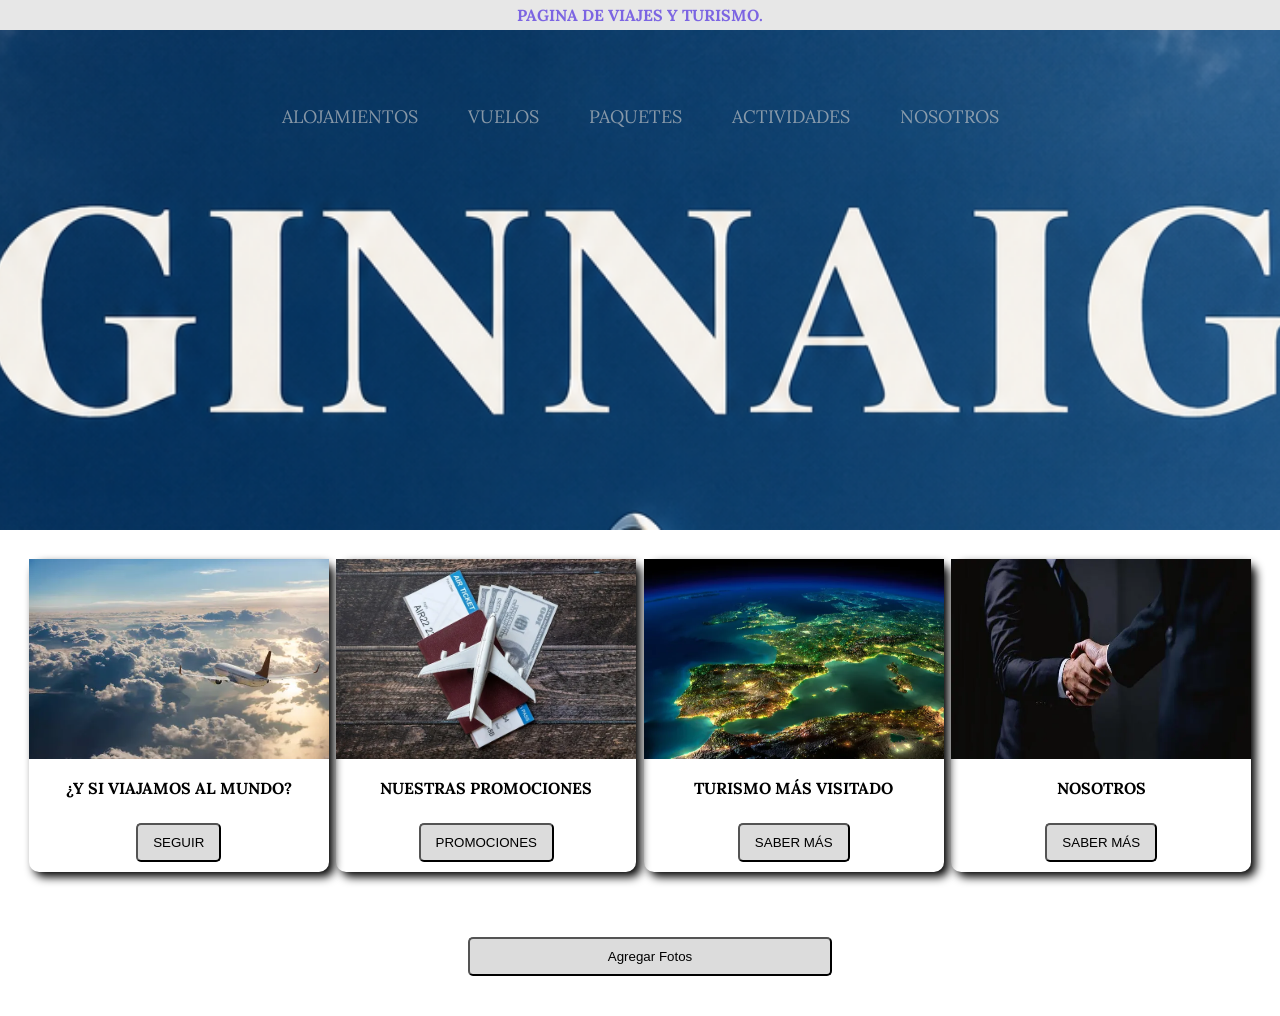
==== index.html @ 2ba2f33c "Primer commit: Página de turismo lista con SCSS y diseño responsive" ====
<!DOCTYPE html>
<html lang="es">
<head>
    <meta charset="UTF-8">
    <meta name="viewport" content="width=device-width, initial-scale=1.0">
    <link rel="stylesheet" href="./css/styles.css">
    <link rel="preconnect" href="https://fonts.googleapis.com">
    <link rel="preconnect" href="https://fonts.gstatic.com" crossorigin>
    <link href="https://fonts.googleapis.com/css2?family=Lora:wght@400;500;600;700&display=swap" rel="stylesheet">
    <title>Document</title>

</head>
<body>
<header>
    <span class="encabezado"><strong>PAGINA DE VIAJES Y TURISMO.</strong></span>

    <div class="contenedor-logo"> 
        <img class="logo" src="./imagen/logo.png" alt="logo">
    </div>
        <div class="primer-buscador">
            <ul>
                <li><a href="./pestañas/alojamiento.html">ALOJAMIENTOS</a></li>
                <li><a href="./pestañas/vuelos.html">VUELOS</a></li>
                <li><a href="./pestañas/paquetes.html">PAQUETES</a></li>
                <li><a href="./pestañas/actividades.html">ACTIVIDADES</a></li>
                <li><a href="./pestañas/nosotros.html">NOSOTROS</a></li>
            </ul>
        </div>
    </div>
<!-- Todo lo que pongas acá aparecerá debajo de la imagen -->
</header>
    <main>
        <div class="cartas-general">
            <div class="carta-turismo">
                <img src="./imagen/avión-de-pasajeros-volando-por-encima-de-las-nubes-al-amanecer.webp" alt="">
                <h4>¿Y SI VIAJAMOS AL MUNDO? </h4>
                <button>SEGUIR</button>
            </div>
            <div class="carta-promociones">
                <img src="./imagen/pasasjes.webp" alt="">
                <h4>NUESTRAS PROMOCIONES</h4>
                <button>PROMOCIONES</button>
            </div>
            <div class="carta-europa">
                <img src="./imagen/europa.webp" alt="">
                <h4>TURISMO MÁS VISITADO</h4>
                <button>SABER MÁS</button>
            </div>
            <div class="carta-nosotros">
                <img src="./imagen/nostros.webp" alt="">
                <h4>NOSOTROS</h4>
                <button>SABER MÁS</button>
            </div>
        </div>

   <div class="boton-agregarfoto">
   </div>
    </main>
    <footer>

    </footer>
    <script src="./script.js"></script>
</body>
</html>
---- css/styles.css ----
@charset "UTF-8";
@import url("https://fonts.googleapis.com/css2?family=Lora:wght@400;500;600;700&display=swap");
* {
  margin: 0;
  padding: 0;
  box-sizing: border-box;
}

.contenedor-alojamiento {
  display: flex;
  justify-content: space-between;
  flex-wrap: wrap;
  background-color: rgba(204, 204, 204, 0.1764705882);
}
.contenedor-alojamiento ul {
  list-style: none;
  display: flex;
  list-style: none;
  text-decoration: none;
}
.contenedor-alojamiento ul li {
  text-decoration: none;
  list-style: none;
  display: flex;
  justify-content: end;
}
.contenedor-alojamiento ul a {
  margin: 15px;
  list-style: none;
  text-decoration: none;
  color: black;
  font-size: large;
}
.contenedor-alojamiento ul a:hover {
  color: rgba(23, 77, 224, 0.6431372549);
}
.contenedor-alojamiento img {
  width: 100px;
  height: -10px;
  margin: 10px;
  object-fit: cover;
  justify-content: center;
}

.titulo {
  background-color: rgba(204, 204, 204, 0.1764705882);
  padding: 20px;
  text-align: center;
  font-size: xx-large;
  color: rgba(23, 77, 224, 0.6431372549);
  display: flex;
  justify-content: center;
}

/* texto decorativo */
/* Estilos para el texto de invitación */
.texto-invitación {
  max-width: 800px;
  margin: 40px auto 30px;
  padding: 30px;
  border-radius: 12px;
  background: linear-gradient(135deg, #f5f7fa 0%, #e3eaff 100%);
  border-left: 5px solid #174de0;
  box-shadow: 0 4px 15px rgba(0, 0, 0, 0.05);
  position: relative;
  overflow: hidden;
  animation: fadeInUp 0.8s ease-out;
}
.texto-invitación::before {
  content: "";
  position: absolute;
  top: -20px;
  right: -20px;
  width: 100px;
  height: 100px;
  background: radial-gradient(circle, rgba(23, 77, 224, 0.1254901961), transparent 70%);
  border-radius: 50%;
  z-index: 0;
  pointer-events: none;
}
.texto-invitación .titulo-invitación {
  font-size: 2.2rem;
  color: #174de0;
  font-weight: 700;
  margin-bottom: 15px;
  line-height: 1.3;
  position: relative;
  z-index: 1;
}
.texto-invitación .titulo-invitación::after {
  content: "";
  display: block;
  width: 60px;
  height: 4px;
  background: #174de0;
  margin-top: 10px;
  border-radius: 2px;
}
.texto-invitación .cuerpo-invitación {
  font-size: 1.1rem;
  color: #4a5568;
  line-height: 1.8;
  font-weight: 400;
  position: relative;
  z-index: 1;
  padding-left: 10px;
}
.texto-invitación .cuerpo-invitación span:first-letter {
  font-size: 3rem;
  color: #174de0;
  float: left;
  line-height: 0.8;
  margin-right: 8px;
  font-weight: bold;
}
@media (max-width: 600px) {
  .texto-invitación {
    padding: 20px;
    margin: 20px auto;
  }
  .texto-invitación .titulo-invitación {
    font-size: 1.8rem;
  }
  .texto-invitación .cuerpo-invitación {
    font-size: 1rem;
  }
}

@keyframes fadeInUp {
  from {
    opacity: 0;
    transform: translateY(20px);
  }
  to {
    opacity: 1;
    transform: translateY(0);
  }
}
/* Estilos para el contenedor de imágenes */
.contendor-imagnes1 {
  display: flex;
  flex-wrap: wrap;
  justify-content: center;
}
.contendor-imagnes1 .contenedor-imagenes {
  width: 400px;
  position: relative;
  padding: 25px;
  display: flex;
  margin: 10px;
  justify-content: center;
  flex-wrap: wrap;
  overflow: hidden;
}
.contendor-imagnes1 .contenedor-imagenes img {
  width: 400px;
  height: 300px;
  object-fit: cover;
  transition: all 0.3s ease;
}
.contendor-imagnes1 .contenedor-imagenes img:hover {
  transform: scale(1.1);
  cursor: pointer;
  box-shadow: inset 0 0 10px rgba(23, 77, 224, 0.6431372549);
  filter: brightness(0.6);
  cursor: pointer;
}
.contendor-imagnes1 .contenedor-imagenes .texto-hover {
  position: absolute;
  top: 50%;
  left: 50%;
  transform: translate(-50%, -50%) translateY(20px);
  color: white;
  font-size: 1.5rem;
  font-weight: bold;
  text-align: center;
  background-color: rgba(0, 0, 0, 0.6);
  padding: 10px 20px;
  border-radius: 5px;
  opacity: 0;
  transition: all 0.4s ease;
  z-index: 10;
  width: 80%;
}
.contendor-imagnes1 .contenedor-imagenes .texto-hover a {
  text-decoration: none;
  color: white;
}
.contendor-imagnes1 .contenedor-imagenes:hover .texto-hover {
  opacity: 1;
  transform: translate(-50%, -50%) translateY(0);
  cursor: pointer;
}

@media (max-width: 768px) {
  /* 1. Ajustes del Contenedor de Alojamiento (Menú) */
  .contenedor-alojamiento {
    flex-direction: column;
    align-items: center;
    text-align: center;
  }
  .contenedor-alojamiento img {
    width: 80px;
    height: auto;
    margin-bottom: 20px;
  }
  .contenedor-alojamiento ul {
    flex-direction: column;
    align-items: center;
    gap: 10px;
  }
  .contenedor-alojamiento ul li {
    justify-content: center;
    width: 100%;
  }
  .contenedor-alojamiento ul a {
    display: block;
    padding: 10px 0;
    margin: 5px 0;
    font-size: 1.1rem;
    border-bottom: 1px solid #ddd;
    width: 100%;
    max-width: 300px;
  }
  /* 2. Ajustes del Título Principal */
  .titulo {
    font-size: 1.8rem;
    padding: 15px;
    word-wrap: break-word;
  }
  /* 3. Ajustes del Texto de Invitación */
  .texto-invitación {
    margin: 20px 15px;
    padding: 20px;
    border-radius: 8px;
  }
  .texto-invitación .titulo-invitación {
    font-size: 1.6rem;
    text-align: center;
  }
  .texto-invitación .cuerpo-invitación {
    font-size: 1rem;
    text-align: justify;
    line-height: 1.6;
  }
  .texto-invitación .cuerpo-invitación span:first-letter {
    font-size: 2.5rem;
    margin-right: 5px;
  }
  /* 4. Ajustes de la Galería de Imágenes (Lo más importante) */
  .contendor-imagnes1 {
    flex-direction: column;
    align-items: center;
    gap: 20px;
  }
  .contendor-imagnes1 .contenedor-imagenes {
    width: 100%;
    max-width: 400px;
    margin: 0;
    padding: 10px;
    border: none;
  }
  .contendor-imagnes1 .contenedor-imagenes img {
    width: 100%;
    height: 250px;
    border-radius: 8px;
  }
  .contendor-imagnes1 .contenedor-imagenes .texto-hover {
    font-size: 1.2rem;
    padding: 8px 12px;
  }
}
@media (max-width: 480px) {
  .titulo {
    font-size: 1.4rem;
  }
  .texto-invitación .titulo-invitación {
    font-size: 1.4rem;
  }
  .texto-invitación .cuerpo-invitación {
    font-size: 0.95rem;
  }
  .contenedor-imagenes img {
    height: 200px;
  }
}
body {
  font-family: "lora", sans-serif;
}

.encabezado {
  padding: 5px;
  display: flex;
  flex-wrap: wrap;
  justify-content: center;
  color: rgba(63, 27, 224, 0.637);
  font-style: normal;
  font-size: medium;
  background-color: rgba(204, 204, 204, 0.4784313725);
}

.contenedor-logo {
  width: 100%;
  position: relative;
  justify-content: center;
  align-items: center;
}

.logo {
  position: relative;
  width: 100%;
  height: 500px;
  object-fit: cover;
}

.primer-buscador {
  width: 100%;
  position: absolute;
  top: 50px;
  display: flex;
  justify-content: center;
}
.primer-buscador ul {
  position: absolute;
  display: flex;
  justify-content: center;
  margin: 10px;
  list-style: none;
  padding: 20px;
  border-radius: 25px;
}
.primer-buscador li {
  width: 100%;
  display: flex;
  justify-content: center;
  list-style: none;
  padding: 25px;
}
.primer-buscador a {
  color: rgba(204, 204, 204, 0.6431372549);
  list-style: none;
  text-decoration: none;
  font-size: large;
}
.primer-buscador a:hover {
  color: white;
}

.cartas-general {
  display: flex;
  justify-content: space-around;
  flex-wrap: wrap;
  padding: 25px;
}
.cartas-general .carta-turismo {
  box-shadow: 5px 5px 10px black;
  border-radius: 10px;
  justify-content: center;
  text-align: center;
  transition: transform 0.3s ease;
}
.cartas-general .carta-turismo img {
  width: 300px;
  height: 200px;
}
.cartas-general .carta-turismo h4 {
  padding: 10px;
  margin: 5px;
}
.cartas-general .carta-turismo button {
  border-radius: 5px;
  margin: 10px;
  padding: 10px 15px;
  background-color: rgba(110, 109, 109, 0.24);
  justify-content: end;
  align-items: end;
  cursor: pointer;
}
.cartas-general .carta-turismo button:hover {
  background-color: rgba(57, 18, 233, 0.637);
  color: white;
}
.cartas-general .carta-turismo:hover {
  transform: scale(1.05);
  box-shadow: 5px 5px 10px rgba(57, 18, 233, 0.637);
  cursor: pointer;
}
.cartas-general .carta-promociones {
  box-shadow: 5px 5px 10px black;
  border-radius: 10px;
  justify-content: center;
  text-align: center;
  transition: transform 0.3s ease;
}
.cartas-general .carta-promociones img {
  width: 300px;
  height: 200px;
}
.cartas-general .carta-promociones h4 {
  padding: 10px;
  margin: 5px;
}
.cartas-general .carta-promociones button {
  border-radius: 5px;
  margin: 10px;
  padding: 10px 15px;
  background-color: rgba(110, 109, 109, 0.24);
  justify-content: end;
  cursor: pointer;
}
.cartas-general .carta-promociones button:hover {
  background-color: rgba(57, 18, 233, 0.637);
  color: white;
}
.cartas-general .carta-promociones:hover {
  transform: scale(1.05);
  box-shadow: 5px 5px 10px rgba(57, 18, 233, 0.637);
  cursor: pointer;
}
.cartas-general .carta-europa {
  box-shadow: 5px 5px 10px black;
  border-radius: 10px;
  justify-content: center;
  text-align: center;
  transition: transform 0.3s ease;
}
.cartas-general .carta-europa img {
  width: 300px;
  height: 200px;
}
.cartas-general .carta-europa h4 {
  padding: 10px;
  margin: 5px;
}
.cartas-general .carta-europa button {
  border-radius: 5px;
  margin: 10px;
  padding: 10px 15px;
  background-color: rgba(110, 109, 109, 0.24);
  justify-content: end;
  cursor: pointer;
}
.cartas-general .carta-europa button:hover {
  background-color: rgba(57, 18, 233, 0.637);
  color: white;
}
.cartas-general .carta-europa:hover {
  transform: scale(1.05);
  box-shadow: 5px 5px 10px rgba(57, 18, 233, 0.637);
  cursor: pointer;
}
.cartas-general .carta-nosotros {
  box-shadow: 5px 5px 10px black;
  border-radius: 10px;
  justify-content: center;
  text-align: center;
  transition: transform 0.3s ease;
}
.cartas-general .carta-nosotros img {
  width: 300px;
  height: 200px;
}
.cartas-general .carta-nosotros h4 {
  padding: 10px;
  margin: 5px;
}
.cartas-general .carta-nosotros button {
  border-radius: 5px;
  margin: 10px;
  padding: 10px 15px;
  background-color: rgba(110, 109, 109, 0.24);
  justify-content: end;
  cursor: pointer;
}
.cartas-general .carta-nosotros button:hover {
  background-color: rgba(57, 18, 233, 0.637);
  color: white;
}
.cartas-general .carta-nosotros:hover {
  transform: scale(1.05);
  box-shadow: 5px 5px 10px rgba(57, 18, 233, 0.637);
  cursor: pointer;
}

.boton-agregarfoto {
  width: 30%;
  height: auto;
  margin: 20px auto;
  padding: 10px;
  display: flex;
  justify-content: center;
  flex-wrap: wrap;
  flex-direction: column;
}
.boton-agregarfoto button {
  width: 100%;
  padding: 10px;
  margin: 10px;
  border-radius: 5px;
  background-color: rgba(110, 109, 109, 0.24);
  cursor: pointer;
}
.boton-agregarfoto button:hover {
  background-color: rgba(57, 18, 233, 0.226);
  color: rgb(0, 0, 0);
}
.boton-agregarfoto img {
  width: 300px;
  height: 200px;
  margin: 10px;
  display: flex;
  justify-content: center;
}

@media (max-width: 768px) {
  /* 1. Ajustes del Encabezado y Menú Flotante */
  .encabezado {
    padding: 10px;
    font-size: 0.9rem;
  }
  .contenedor-logo {
    width: 100%;
  }
  .logo {
    height: 250px;
    width: 100%;
  }
  .primer-buscador {
    width: 100%;
    position: relative;
    top: 0;
    margin-top: -20px;
  }
  .primer-buscador ul {
    position: static;
    display: flex;
    flex-direction: column;
    width: 90%;
    max-width: 350px;
    margin: 10px auto;
    padding: 15px;
    border-radius: 15px;
    background-color: rgba(0, 0, 0, 0.7);
    backdrop-filter: blur(5px);
    gap: 10px;
  }
  .primer-buscador li {
    width: 100%;
    padding: 10px 0;
    border-bottom: 1px solid rgba(255, 255, 255, 0.2);
  }
  .primer-buscador li:last-child {
    border-bottom: none;
  }
  .primer-buscador a {
    display: block;
    text-align: center;
    padding: 5px;
    font-size: 1.1rem;
  }
  .primer-buscador a:hover {
    color: #fff;
    transform: scale(1.05);
  }
  /* 2. Ajustes de las Tarjetas (Cartas) */
  .cartas-general {
    padding: 15px;
    gap: 20px;
  }
  .cartas-general .carta-turismo,
  .cartas-general .carta-promociones,
  .cartas-general .carta-europa,
  .cartas-general .carta-nosotros {
    width: 100%;
    max-width: 350px;
    margin: 0 auto;
    padding: 15px;
  }
  .cartas-general .carta-turismo img,
  .cartas-general .carta-promociones img,
  .cartas-general .carta-europa img,
  .cartas-general .carta-nosotros img {
    width: 100%;
    height: 200px;
    object-fit: cover;
  }
  .cartas-general .carta-turismo h4,
  .cartas-general .carta-promociones h4,
  .cartas-general .carta-europa h4,
  .cartas-general .carta-nosotros h4 {
    font-size: 1.2rem;
    margin: 10px 0;
  }
  .cartas-general .carta-turismo button,
  .cartas-general .carta-promociones button,
  .cartas-general .carta-europa button,
  .cartas-general .carta-nosotros button {
    width: 100%;
    padding: 12px;
    font-size: 1rem;
  }
  /* 3. Ajustes del Botón de Foto */
  .boton-agregarfoto {
    width: 90%;
    margin: 20px auto;
  }
  .boton-agregarfoto button {
    width: 100%;
    padding: 15px;
    font-size: 1.1rem;
  }
  .boton-agregarfoto img {
    width: 100%;
    max-width: 300px;
    height: auto;
  }
}
@media (max-width: 480px) {
  .logo {
    height: 180px;
  }
  .primer-buscador ul {
    width: 95%;
    padding: 10px;
    border-radius: 10px;
  }
  .cartas-general .carta-turismo img,
  .cartas-general .carta-promociones img,
  .cartas-general .carta-europa img,
  .cartas-general .carta-nosotros img {
    height: 160px;
  }
  .cartas-general .carta-turismo h4,
  .cartas-general .carta-promociones h4,
  .cartas-general .carta-europa h4,
  .cartas-general .carta-nosotros h4 {
    font-size: 1.1rem;
  }
}

/*# sourceMappingURL=styles.css.map */
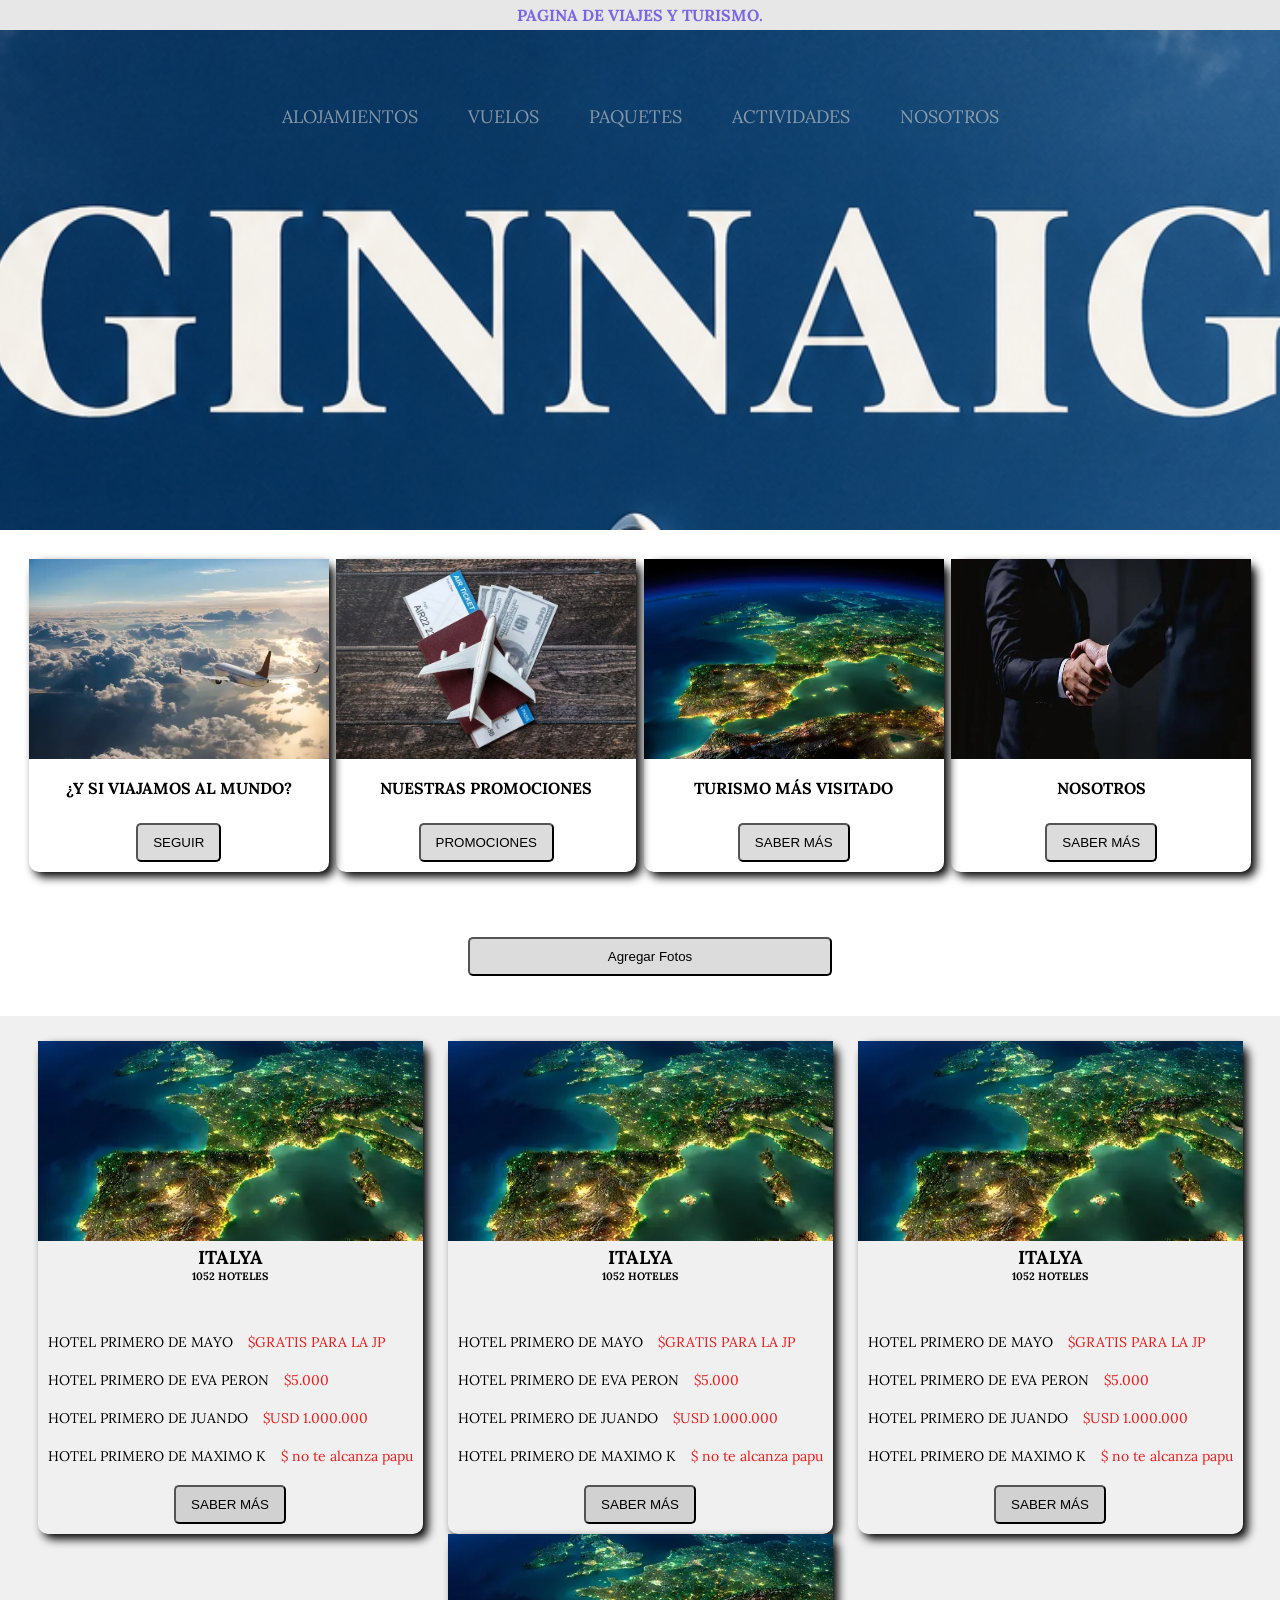
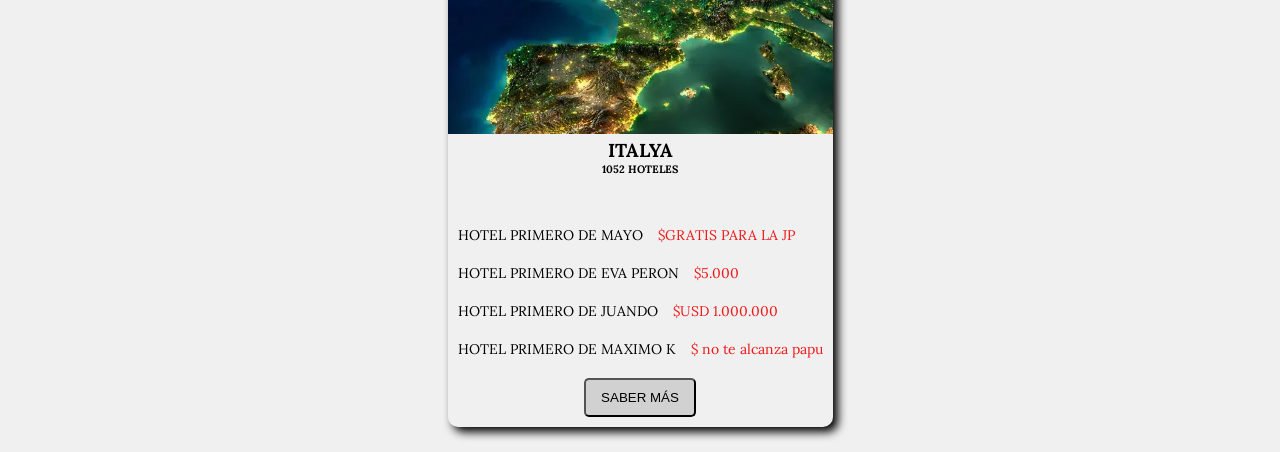
==== commit e939d6d8: "agg hoteles" ====
--- a/index.html
+++ b/index.html
@@ -55,6 +55,65 @@
 
    <div class="boton-agregarfoto">
    </div>
+
+   <div class="citios">
+        <div class="carta-citios">
+            <img src="./imagen/europa.webp" alt="#">
+            <h3>ITALYA</h3>
+            <H6>1052 HOTELES</H6>
+            <br>
+            <br>
+            <H4>HOTEL PRIMERO DE MAYO <span class="precio">$GRATIS PARA LA JP</span></H4>
+            <H4>HOTEL PRIMERO DE EVA PERON <span class="precio">$5.000</span></H4>
+            <H4>HOTEL PRIMERO DE JUANDO<span class="precio">$USD 1.000.000</span></H4>
+            <H4>HOTEL PRIMERO DE MAXIMO K <span class="precio">$ no te alcanza papu</span></H4>
+            </H4>
+            <button>SABER MÁS</button>
+        </div>
+
+            <div class="carta-citios">
+            <img src="./imagen/europa.webp" alt="#">
+            <h3>ITALYA</h3>
+            <H6>1052 HOTELES</H6>
+            <br>
+            <br>
+            <H4>HOTEL PRIMERO DE MAYO <span class="precio">$GRATIS PARA LA JP</span></H4>
+            <H4>HOTEL PRIMERO DE EVA PERON <span class="precio">$5.000</span></H4>
+            <H4>HOTEL PRIMERO DE JUANDO<span class="precio">$USD 1.000.000</span></H4>
+            <H4>HOTEL PRIMERO DE MAXIMO K <span class="precio">$ no te alcanza papu</span></H4>
+            </H4>
+            <button>SABER MÁS</button>
+        </div>
+
+            <div class="carta-citios">
+            <img src="./imagen/europa.webp" alt="#">
+            <h3>ITALYA</h3>
+            <H6>1052 HOTELES</H6>
+            <br>
+            <br>
+            <H4>HOTEL PRIMERO DE MAYO <span class="precio">$GRATIS PARA LA JP</span></H4>
+            <H4>HOTEL PRIMERO DE EVA PERON <span class="precio">$5.000</span></H4>
+            <H4>HOTEL PRIMERO DE JUANDO<span class="precio">$USD 1.000.000</span></H4>
+            <H4>HOTEL PRIMERO DE MAXIMO K <span class="precio">$ no te alcanza papu</span></H4>
+            </H4>
+            <button>SABER MÁS</button>
+        </div>
+
+            <div class="carta-citios">
+            <img src="./imagen/europa.webp" alt="#">
+            <h3>ITALYA</h3>
+            <H6>1052 HOTELES</H6>
+            <br>
+            <br>
+            <H4>HOTEL PRIMERO DE MAYO <span class="precio">$GRATIS PARA LA JP</span></H4>
+            <H4>HOTEL PRIMERO DE EVA PERON <span class="precio">$5.000</span></H4>
+            <H4>HOTEL PRIMERO DE JUANDO<span class="precio">$USD 1.000.000</span></H4>
+            <H4>HOTEL PRIMERO DE MAXIMO K <span class="precio">$ no te alcanza papu</span></H4>
+            </H4>
+            <button>SABER MÁS</button>
+        </div>
+    </div>
+
     </main>
     <footer>
 
--- a/css/styles.css
+++ b/css/styles.css
@@ -482,6 +482,55 @@
   cursor: pointer;
 }
 
+/* STYLOS DE CITIOS*/
+.citios {
+  display: flex;
+  justify-content: space-around;
+  flex-wrap: wrap;
+  padding: 25px;
+  background-color: rgba(133, 126, 126, 0.116);
+}
+.citios .carta-citios {
+  box-shadow: 5px 5px 10px black;
+  border-radius: 10px;
+  justify-content: center;
+  text-align: center;
+  transition: transform 0.3s ease;
+}
+.citios .carta-citios img {
+  width: 100%;
+  height: 200px;
+  object-fit: cover;
+}
+.citios .carta-citios h4 {
+  padding: 10px;
+  display: flex;
+  justify-content: start;
+  font-size: 14px;
+  font-weight: 300;
+}
+.citios .carta-citios .precio {
+  margin-left: 15px;
+  color: rgba(236, 0, 0, 0.8980392157);
+}
+.citios .carta-citios button {
+  border-radius: 5px;
+  margin: 10px;
+  padding: 10px 15px;
+  background-color: rgba(110, 109, 109, 0.24);
+  justify-content: end;
+  cursor: pointer;
+}
+.citios .carta-citios button:hover {
+  background-color: rgba(57, 18, 233, 0.637);
+  color: white;
+}
+.citios .carta-citios:hover {
+  transform: scale(1.05);
+  box-shadow: 5px 5px 10px rgba(57, 18, 233, 0.637);
+  cursor: pointer;
+}
+
 .boton-agregarfoto {
   width: 30%;
   height: auto;
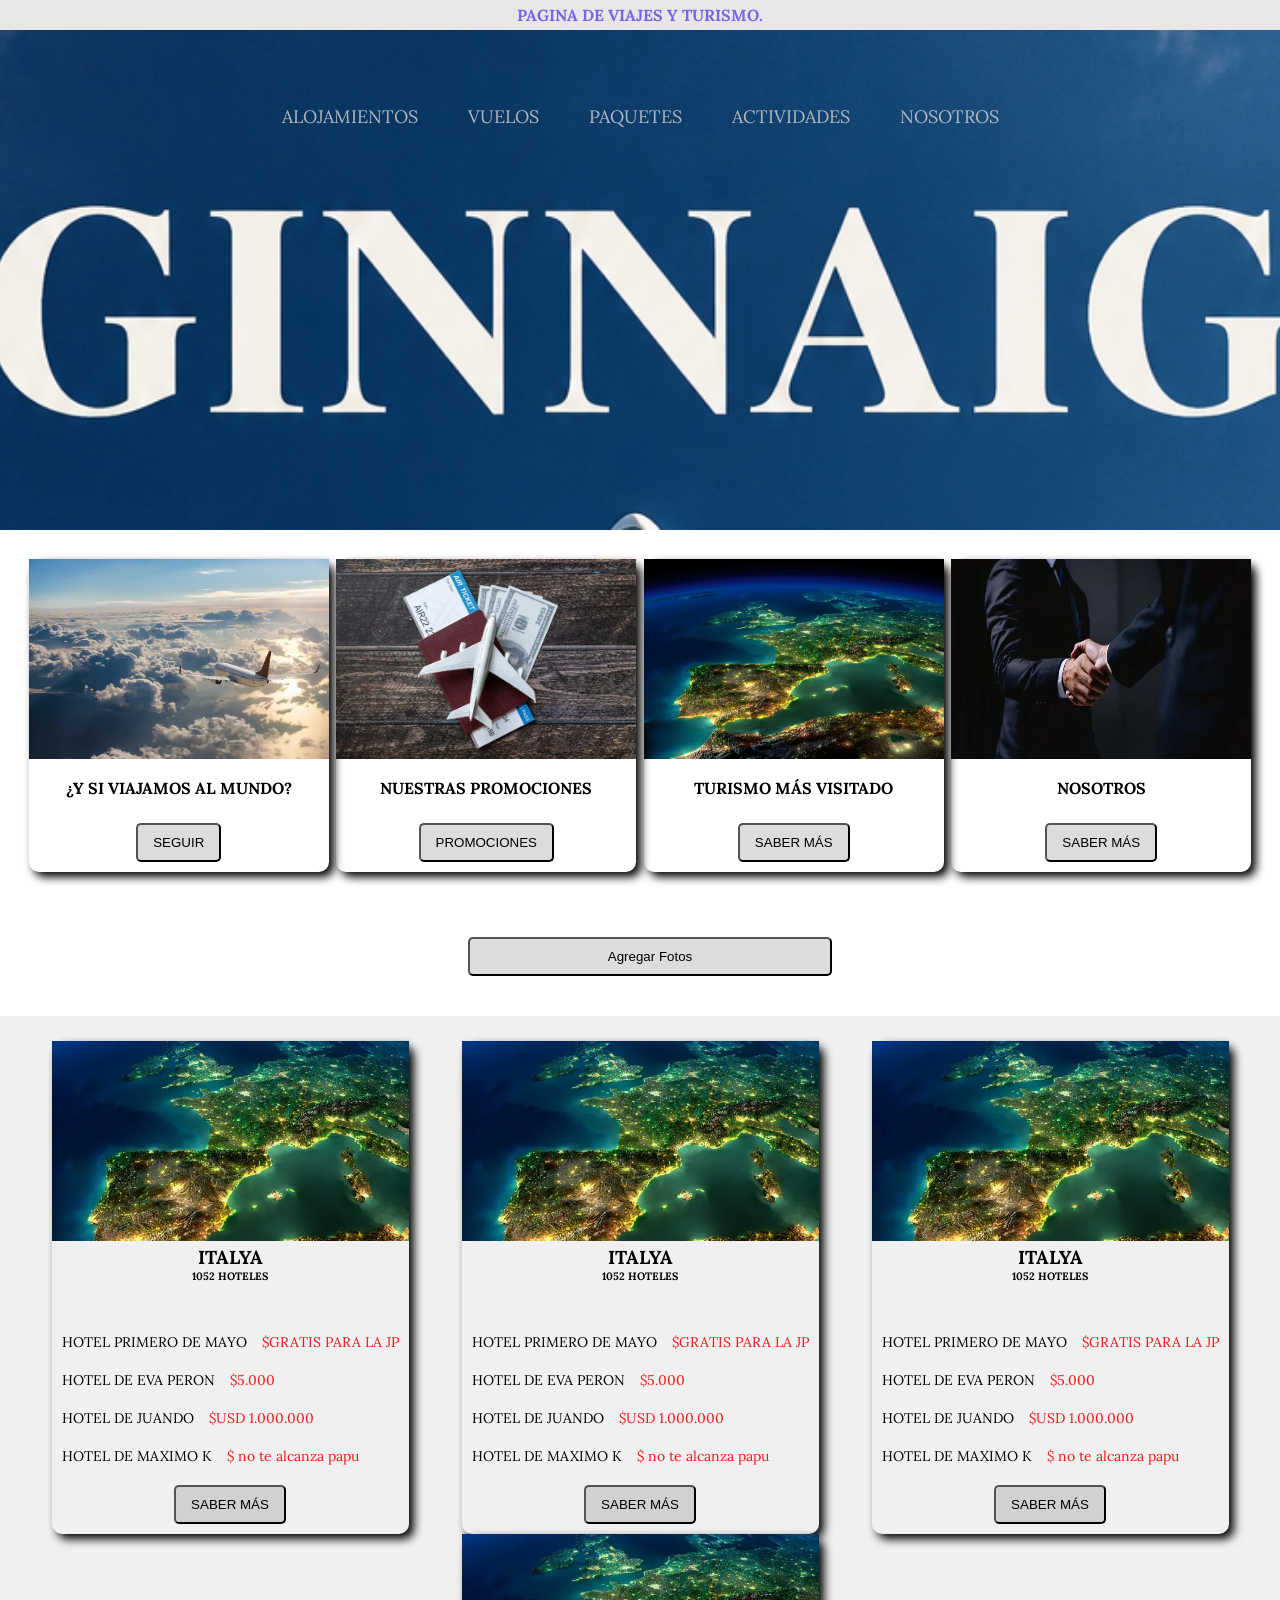
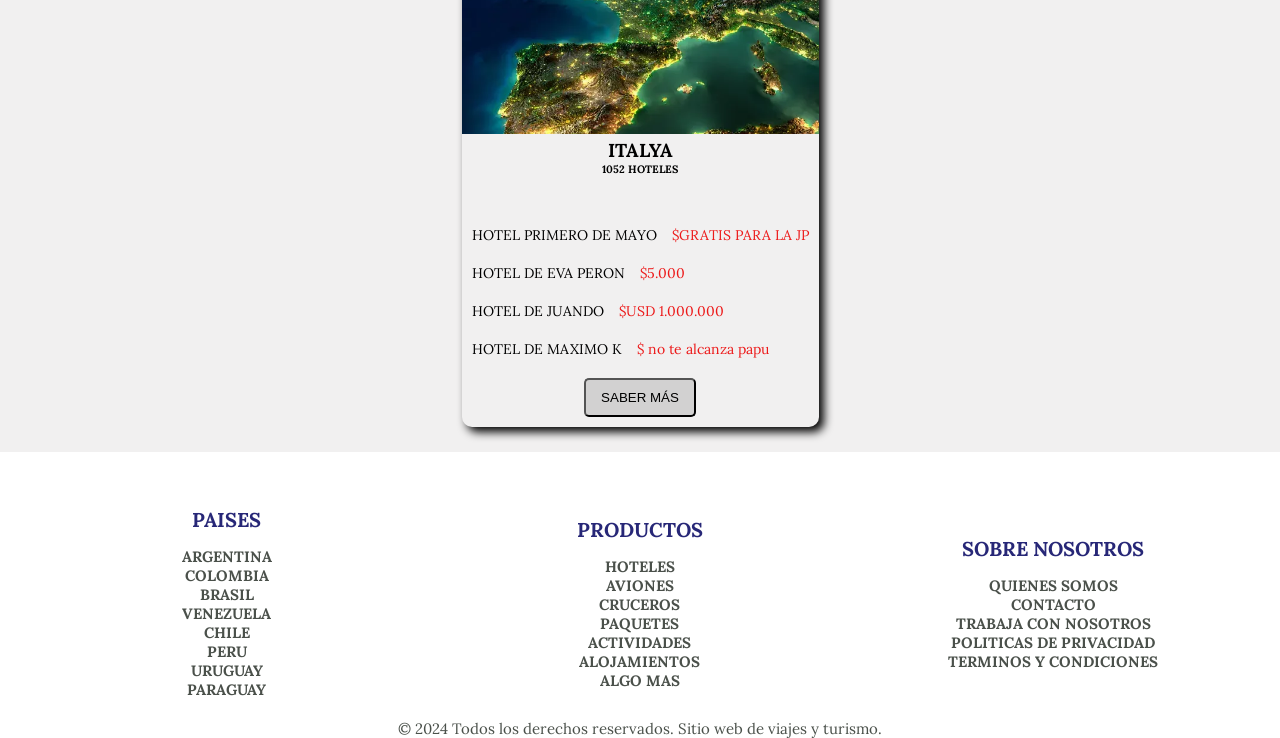
==== commit 7d74edd7: "agg sección vuelos" ====
--- a/index.html
+++ b/index.html
@@ -64,9 +64,9 @@
             <br>
             <br>
             <H4>HOTEL PRIMERO DE MAYO <span class="precio">$GRATIS PARA LA JP</span></H4>
-            <H4>HOTEL PRIMERO DE EVA PERON <span class="precio">$5.000</span></H4>
-            <H4>HOTEL PRIMERO DE JUANDO<span class="precio">$USD 1.000.000</span></H4>
-            <H4>HOTEL PRIMERO DE MAXIMO K <span class="precio">$ no te alcanza papu</span></H4>
+            <H4>HOTEL DE EVA PERON <span class="precio">$5.000</span></H4>
+            <H4>HOTEL DE JUANDO<span class="precio">$USD 1.000.000</span></H4>
+            <H4>HOTEL  DE MAXIMO K <span class="precio">$ no te alcanza papu</span></H4>
             </H4>
             <button>SABER MÁS</button>
         </div>
@@ -78,9 +78,9 @@
             <br>
             <br>
             <H4>HOTEL PRIMERO DE MAYO <span class="precio">$GRATIS PARA LA JP</span></H4>
-            <H4>HOTEL PRIMERO DE EVA PERON <span class="precio">$5.000</span></H4>
-            <H4>HOTEL PRIMERO DE JUANDO<span class="precio">$USD 1.000.000</span></H4>
-            <H4>HOTEL PRIMERO DE MAXIMO K <span class="precio">$ no te alcanza papu</span></H4>
+            <H4>HOTEL  DE EVA PERON <span class="precio">$5.000</span></H4>
+            <H4>HOTEL  DE JUANDO<span class="precio">$USD 1.000.000</span></H4>
+            <H4>HOTEL  DE MAXIMO K <span class="precio">$ no te alcanza papu</span></H4>
             </H4>
             <button>SABER MÁS</button>
         </div>
@@ -92,9 +92,9 @@
             <br>
             <br>
             <H4>HOTEL PRIMERO DE MAYO <span class="precio">$GRATIS PARA LA JP</span></H4>
-            <H4>HOTEL PRIMERO DE EVA PERON <span class="precio">$5.000</span></H4>
-            <H4>HOTEL PRIMERO DE JUANDO<span class="precio">$USD 1.000.000</span></H4>
-            <H4>HOTEL PRIMERO DE MAXIMO K <span class="precio">$ no te alcanza papu</span></H4>
+            <H4>HOTEL  DE EVA PERON <span class="precio">$5.000</span></H4>
+            <H4>HOTEL  DE JUANDO<span class="precio">$USD 1.000.000</span></H4>
+            <H4>HOTEL  DE MAXIMO K <span class="precio">$ no te alcanza papu</span></H4>
             </H4>
             <button>SABER MÁS</button>
         </div>
@@ -106,9 +106,9 @@
             <br>
             <br>
             <H4>HOTEL PRIMERO DE MAYO <span class="precio">$GRATIS PARA LA JP</span></H4>
-            <H4>HOTEL PRIMERO DE EVA PERON <span class="precio">$5.000</span></H4>
-            <H4>HOTEL PRIMERO DE JUANDO<span class="precio">$USD 1.000.000</span></H4>
-            <H4>HOTEL PRIMERO DE MAXIMO K <span class="precio">$ no te alcanza papu</span></H4>
+            <H4>HOTEL  DE EVA PERON <span class="precio">$5.000</span></H4>
+            <H4>HOTEL  DE JUANDO<span class="precio">$USD 1.000.000</span></H4>
+            <H4>HOTEL  DE MAXIMO K <span class="precio">$ no te alcanza papu</span></H4>
             </H4>
             <button>SABER MÁS</button>
         </div>
@@ -116,7 +116,40 @@
 
     </main>
     <footer>
+        <div class="footer">
+            <div class="paises">
+                <h2>PAISES</h2>
+                <H3>ARGENTINA</H3>
+                <H3>COLOMBIA</H3>
+                <H3>BRASIL</H3>
+                <H3>VENEZUELA</H3>
+                <H3>CHILE</H3>
+                <H3>PERU</H3>
+                <H3>URUGUAY</H3>
+                <H3>PARAGUAY</H3>
+            </div>
 
+            <div class="productos">
+                <h2>PRODUCTOS</h2>
+                <H3>HOTELES</H3>
+                <H3>AVIONES</H3>
+                <H3>CRUCEROS</H3>
+                <H3>PAQUETES</H3>
+                <H3>ACTIVIDADES</H3>
+                <H3>ALOJAMIENTOS</H3>
+                <H3>ALGO MAS</H3>
+            </div>
+
+            <div class="sobre-nosotros">
+                <h2>SOBRE NOSOTROS</h2>
+                <H3>QUIENES SOMOS</H3>
+                <H3>CONTACTO</H3>
+                <H3>TRABAJA CON NOSOTROS</H3>
+                <H3>POLITICAS DE PRIVACIDAD</H3>
+                <H3>TERMINOS Y CONDICIONES</H3>
+            </div>
+        </div>
+        <p>© 2024 Todos los derechos reservados. Sitio web de viajes y turismo.</p>
     </footer>
     <script src="./script.js"></script>
 </body>
--- a/css/styles.css
+++ b/css/styles.css
@@ -265,6 +265,20 @@
     height: 250px;
     border-radius: 8px;
   }
+  .contendor-imagnes1 .contenedor-imagenes .button {
+    margin-top: 10px;
+    padding: 8px 16px;
+    font-size: 1rem;
+    background-color: rgba(23, 77, 224, 0.6431372549);
+    color: white;
+    border: none;
+    border-radius: 5px;
+    cursor: pointer;
+    transition: background-color 0.3s ease;
+  }
+  .contendor-imagnes1 .contenedor-imagenes .button:hover {
+    background-color: #0f3bbd;
+  }
   .contendor-imagnes1 .contenedor-imagenes .texto-hover {
     font-size: 1.2rem;
     padding: 8px 12px;
@@ -337,7 +351,7 @@
   padding: 25px;
 }
 .primer-buscador a {
-  color: rgba(204, 204, 204, 0.6431372549);
+  color: rgba(204, 204, 204, 0.8549019608);
   list-style: none;
   text-decoration: none;
   font-size: large;
@@ -557,6 +571,49 @@
   width: 300px;
   height: 200px;
   margin: 10px;
+  display: flex;
+  justify-content: center;
+}
+
+/* COMIENZO DE FOOTER*/
+.footer {
+  margin-top: 20px;
+  padding: 20px;
+  display: flex;
+  justify-content: center;
+  width: 100%;
+  color: white;
+}
+.footer .paises,
+.footer .productos,
+.footer .sobre-nosotros {
+  flex: 1 1 0px;
+  display: flex;
+  justify-content: center;
+  flex-direction: column;
+  align-items: center;
+}
+.footer .paises h2,
+.footer .productos h2,
+.footer .sobre-nosotros h2 {
+  color: rgb(39, 39, 119);
+  font-size: 20px;
+  margin: 15px;
+}
+.footer h3 {
+  color: rgba(20, 27, 20, 0.767);
+  font-size: 15px;
+  display: flex;
+  justify-content: start;
+  cursor: pointer;
+}
+.footer h3:hover {
+  color: rgb(22, 7, 230);
+}
+
+p {
+  color: rgba(20, 27, 20, 0.767);
+  font-size: 15px;
   display: flex;
   justify-content: center;
 }
